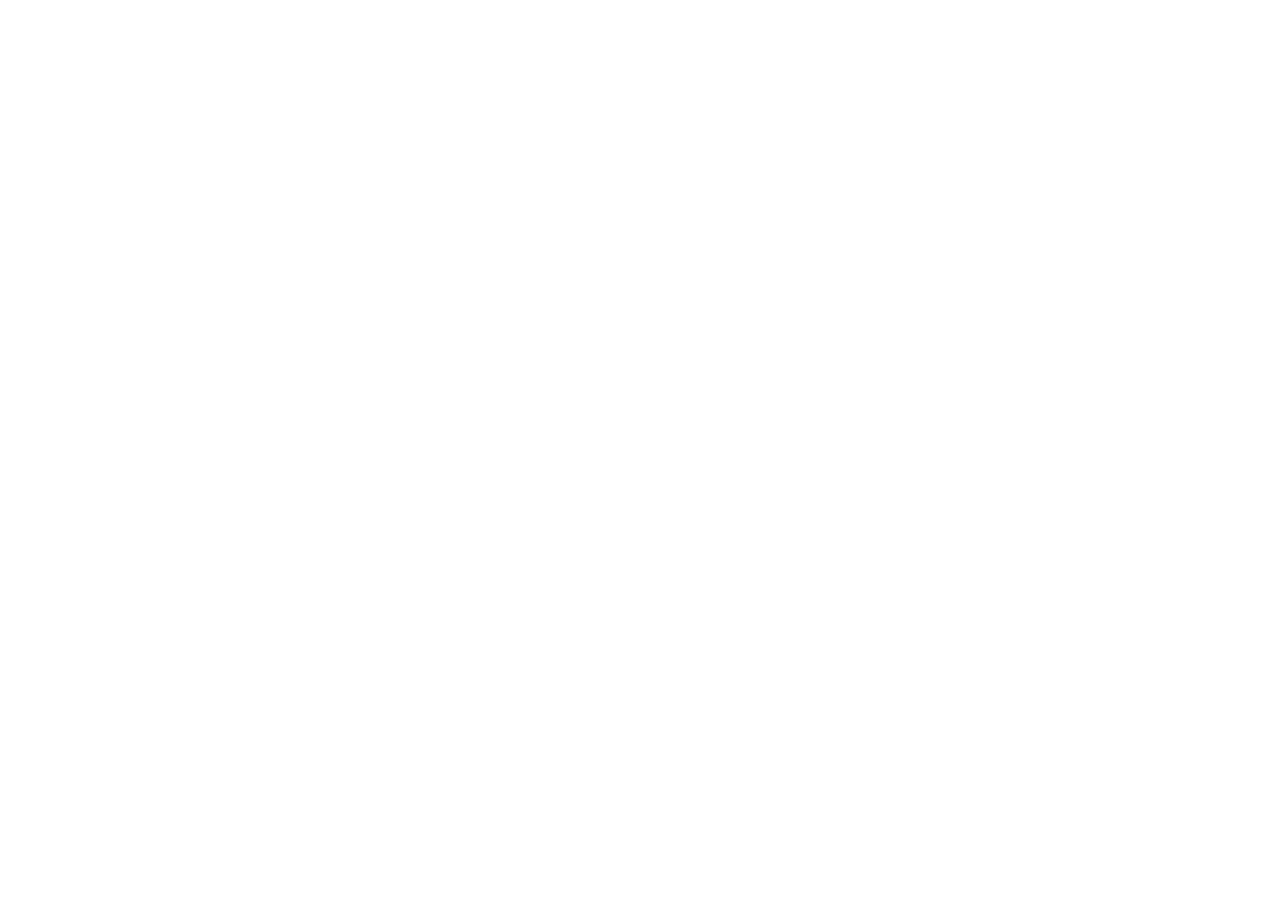
==== index.html @ 6d463774 "First commit" ====
<!DOCTYPE html>
<html lang="pt-br">
<head>
    <meta charset="UTF-8">
    <meta http-equiv="X-UA-Compatible" content="IE=edge">
    <meta name="viewport" content="width=device-width, initial-scale=1.0">
    <title>Projeto individual</title>
    <link rel="stylesheet" href="./src/syles/general.css">
    <link rel="stylesheet" href="./src/syles/index.css">
</head>
<body>
    
    <script type="module" src="./src/scripts/index.js"></script>
</body>
</html>
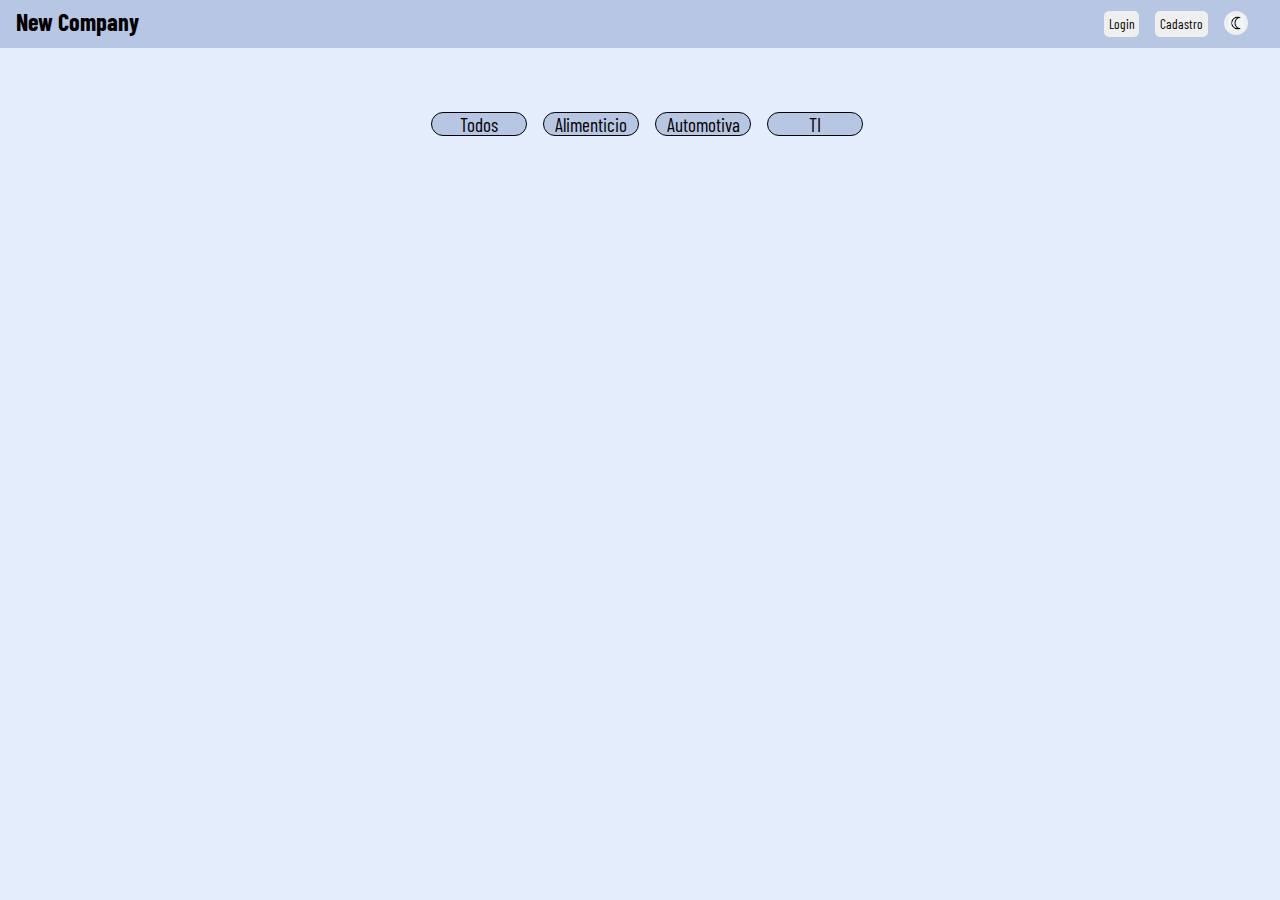
==== commit 20b889eb: "Home page and Dashboard" ====
--- a/index.html
+++ b/index.html
@@ -5,11 +5,77 @@
     <meta http-equiv="X-UA-Compatible" content="IE=edge">
     <meta name="viewport" content="width=device-width, initial-scale=1.0">
     <title>Projeto individual</title>
+    <link rel="shortcut icon" href="./src/assets/favicon.jpg" type="image/x-icon">
     <link rel="stylesheet" href="./src/syles/general.css">
     <link rel="stylesheet" href="./src/syles/index.css">
+    <link rel="stylesheet" href="./src/syles/modal.css">
+    <link rel="preconnect" href="https://fonts.googleapis.com">
+    <link rel="preconnect" href="https://fonts.gstatic.com" crossorigin>
+    <link href="https://fonts.googleapis.com/css2?family=Barlow+Condensed:wght@300;400;500&display=swap" rel="stylesheet">
 </head>
 <body>
-    
+    <div class="hidden"></div>
+    <div class="hidden2"></div>
+    <header>
+        <h1>New Company</h1>
+        <div>
+            <button class="loginBtn">
+                Login
+            </button>
+            <button class="cadastroBtn">
+                Cadastro
+            </button>
+            <button class="darkmodeBtn">
+                <img src="./src/assets/luga.png" alt="darkmode">
+            </button>
+        </div>
+    </header>
+    <main>
+        <nav>
+            <ul>
+                <li>
+                    <button class="filtroTodos">Todos</button>
+                </li>
+                <li>
+                    <button class="filtroAlimenticio">Alimenticio</button>
+                </li>
+                <li>
+                    <button class="filtroAutomotiva">Automotiva</button>
+                </li>
+                <li>
+                    <button class="filtroTI">TI</button>
+                </li>
+            </ul>
+        </nav>
+        <div class="login">
+            <div>
+                <h2>Faça seu login</h2>
+                <button class="fecharLogin">X</button>
+            </div>
+            <input type="email" placeholder="Digite seu email">
+            <input class="senha" type="password" placeholder="Digite sua senha">
+            <button class="btnEntrar">Entrar</button>
+        </div>
+        <div class="modal">
+            <h2>Erro!</h2>
+            <p>Algo deu errado, tente novamente</p>
+            <button class="fecharModal">Entendi</button>
+        </div>
+        <div class="cadastro">
+            <div>
+                <h2>Faça seu cadastro</h2>
+                <button class="fecharCadastro">X</button>
+            </div>
+            <input type="email" placeholder="Digite seu email">
+            <input type="password" placeholder="Digite sua senha">
+            <input type="text" placeholder="Digite seu nível profissional">
+            <input type="text" placeholder="Digite seu nome">
+            <button class="btnCadastrar">Cadastrar</button>
+        </div>
+        <div class="empresas"></div>
+    </main>
     <script type="module" src="./src/scripts/index.js"></script>
+    <script type= "module" src="./src/scripts/api.js"></script>
+    <script type="module" src="./src/scripts/login&cadastro.js"></script>
 </body>
 </html>--- a/src/syles/general.css
+++ b/src/syles/general.css
@@ -0,0 +1,24 @@
+*{
+    border: none;
+    padding: 0;
+    margin: 0;
+}
+:root{
+    --font: "Barlow Condensed", sans-serif;
+    --color1: #B7C6E3;
+    --color2: #E3EDFB;
+    --color3: #E0DFE5;
+    --black: black;
+    --green: #79f59e;
+    --white: white;
+
+}
+.darkmode {
+    --color1: #103786;
+    --color2: #242528;
+    --color3: #232233;
+    --black: white;
+    --green: #01611b;
+    --white: black;
+    
+}--- a/src/syles/index.css
+++ b/src/syles/index.css
@@ -0,0 +1,148 @@
+main{
+    display: flex;
+    flex-direction: column;
+    align-items: center;
+}
+body{
+    background-color: var(--color2);
+}
+header{
+    display: flex;
+    align-items: center;
+    justify-content: space-between;
+    height: 3rem;
+    width: 100%;
+    background-color: var(--color1);
+    position: fixed;
+}
+header h1{
+    font-family: var(--font);
+    font-weight: bold;
+    font-size: 1.5rem;
+    margin-left: 1rem;
+    margin-bottom: 5px;
+    color: var(--black);
+}
+header div{
+    display: flex;
+    margin-right: 1rem;
+   
+}
+header div button{
+    font-family: var(--font);
+    margin-right: 1rem;
+    color: black;
+    border-radius: 5px;
+    padding: 0.3rem;
+}
+header div img{
+    width: 1rem;
+
+}
+.darkmodeBtn{
+    display: flex;
+    align-items: center;
+    justify-content: center;
+    height: 1.5rem;
+    width: 1.5rem;
+    border-radius: 50%;
+}
+main{
+    background-color: var(--color2);
+    height: 100%;
+    display: flex;
+    justify-content: center;
+}
+.empresas{
+    display: flex;
+    flex-direction: column;
+    width: 60%;
+    max-width: 300px;
+    margin-top: 20px;
+    align-items: center;
+}
+.empresaDiv{
+    margin-top: 1.5rem;
+    margin-bottom: 1rem;
+    display: flex;
+    flex-direction: column;
+    font-family: var(--font);
+    color: var(--black);
+    border: 1px solid var(--black);
+    border-radius: 0.5rem;
+    height: 170px;
+    width: 220px;
+    padding: 1rem;
+    background-color: var(--color3);
+
+}
+.empresas div div{
+    display: flex;
+    flex-direction: row;
+    margin-top: 1.5rem;    
+}
+.empresas h2{
+    max-width: 90px;
+    margin-right: 1rem;
+    margin-bottom: 1rem;
+}
+.secao{
+    margin-left: auto;
+    border-radius: 1rem;
+    width: 5rem;
+    height: 1.2rem;
+    border: 1px solid var(--black);
+    background-color: var(--green);
+    display: flex;
+    justify-content: center;
+
+}
+.empresaDiv p{
+    margin-top: 1rem;
+}
+nav{
+    margin-top: 100px;
+    width: 100%;
+}
+ul{
+    width: 300px;
+    display: flex;
+    overflow-x: auto;
+    height: 3rem;
+    margin: 0 auto;
+    border-right: 1px solid var(--black);
+}
+li{
+    display: flex;
+    justify-content: center;
+    align-items: center;
+}
+li button{
+    background-color: var(--color1);
+    color: var(--black);
+    font-family: var(--font);
+    font-size: 1.2rem;
+    list-style: none;
+    background-color: var(--color1);
+    width: 6rem;
+    height: 1.5rem;
+    border-radius: 1rem;
+    border: 1px solid var(--black);
+    margin-left: 1rem;
+}
+@media (min-width:500px){
+    ul{
+        width: 450px;
+        border: none;
+    }
+}
+@media (min-width:768px){
+    .empresas{
+        display: flex;
+        flex-direction: row;
+        max-width: 80%;
+        gap: 2rem;
+        flex-wrap: wrap;
+        justify-content: center;
+    }
+}--- a/src/syles/modal.css
+++ b/src/syles/modal.css
@@ -0,0 +1,157 @@
+.login{
+    position: fixed;
+    display: flex;
+    flex-direction: column;
+    align-items: center;
+    background-color: white;
+    font-family: var(--font);
+    border: 1px solid black;
+    border-radius: 5px;
+    height: 200px;
+    width: 300px;
+    top: -50%;
+    transition: 1.3s;
+    z-index: 2;
+}
+.login div{
+    display: flex;
+    width: 80%;
+}
+.login div button{
+    background-color: white;
+    color: red;
+    margin-left: auto;
+    width: 1rem;
+}
+.login h2{
+    margin-top: 1rem;
+}
+.login input{
+    width: 80%;
+    border: 1px solid black;
+    border-radius: 5px;
+    margin: 1rem auto 0;
+    height: 2rem;
+    padding-left: 15px;
+}
+.login button{
+    margin-top: 1rem;
+    background-color: #B7C6E3;
+    height: 1.5rem;
+    width: 5rem;
+    border-radius: 5px;
+}
+.appear{
+    top: 30%;
+    transition: 1s;
+}
+.hidden{
+    height: 0%;
+    transition: 1s;
+}
+.hidden2{
+    bottom: 0%;
+    transition: 1s;
+}
+.black{
+    display: block;
+    height: 100%;
+    width: 100%;
+    background-color: black;
+    opacity: 0.5;
+    position: fixed;
+    z-index: 1;
+   
+}
+.black2{
+    display: block;
+    height: 100%;
+    width: 100%;
+    background-color: black;
+    opacity: 0.5;
+    position: fixed;
+    z-index: 3;
+   
+}
+.modal{
+    position: fixed;
+    display: flex;
+    flex-direction: column;
+    align-items: center;
+    font-family: var(--font);
+    border-radius: 5px;
+    height: 120px;
+    width: 280px;
+    z-index: 0;
+    color: white;
+    font-size: 1.3rem;
+    background-color: #D44C48;
+    bottom: -45%;
+    transition: 0.5s;
+    z-index: 3;
+}
+.modal button{
+    font-family: var(--font);
+    font-size: 1.1rem;
+    margin-top: 1.2rem;
+    height: 1.4rem;
+    width: 5rem;
+    border-radius: 1rem;
+}
+.modalAppear{
+    bottom: 45%;
+    transition: 0.5s;
+}
+.cadastro{
+    position: fixed;
+    display: flex;
+    flex-direction: column;
+    align-items: center;
+    background-color: white;
+    font-family: var(--font);
+    border: 1px solid black;
+    border-radius: 5px;
+    height: 300px;
+    width: 300px;
+    top: -150%;
+    transition: 1.3s;
+    z-index: 2;
+}
+.cadastro div{
+    display: flex;
+    width: 80%;
+}
+.cadastro div button{
+    background-color: white;
+    color: red;
+    margin-left: auto;
+    width: 1rem;
+}
+.cadastro h2{
+    margin-top: 1rem;
+}
+.cadastro input{
+    width: 80%;
+    border: 1px solid black;
+    border-radius: 5px;
+    margin: 1rem auto 0;
+    height: 2rem;
+    padding-left: 15px;
+}
+.cadastro button{
+    margin-top: 1rem;
+    background-color: #B7C6E3;
+    height: 1.5rem;
+    width: 5rem;
+    border-radius: 5px;
+}
+.appearCadastro{
+    top: 20%;
+}
+
+@media (min-width: 500px){
+    .modalAppear{
+        bottom: 55%;
+    }
+
+}